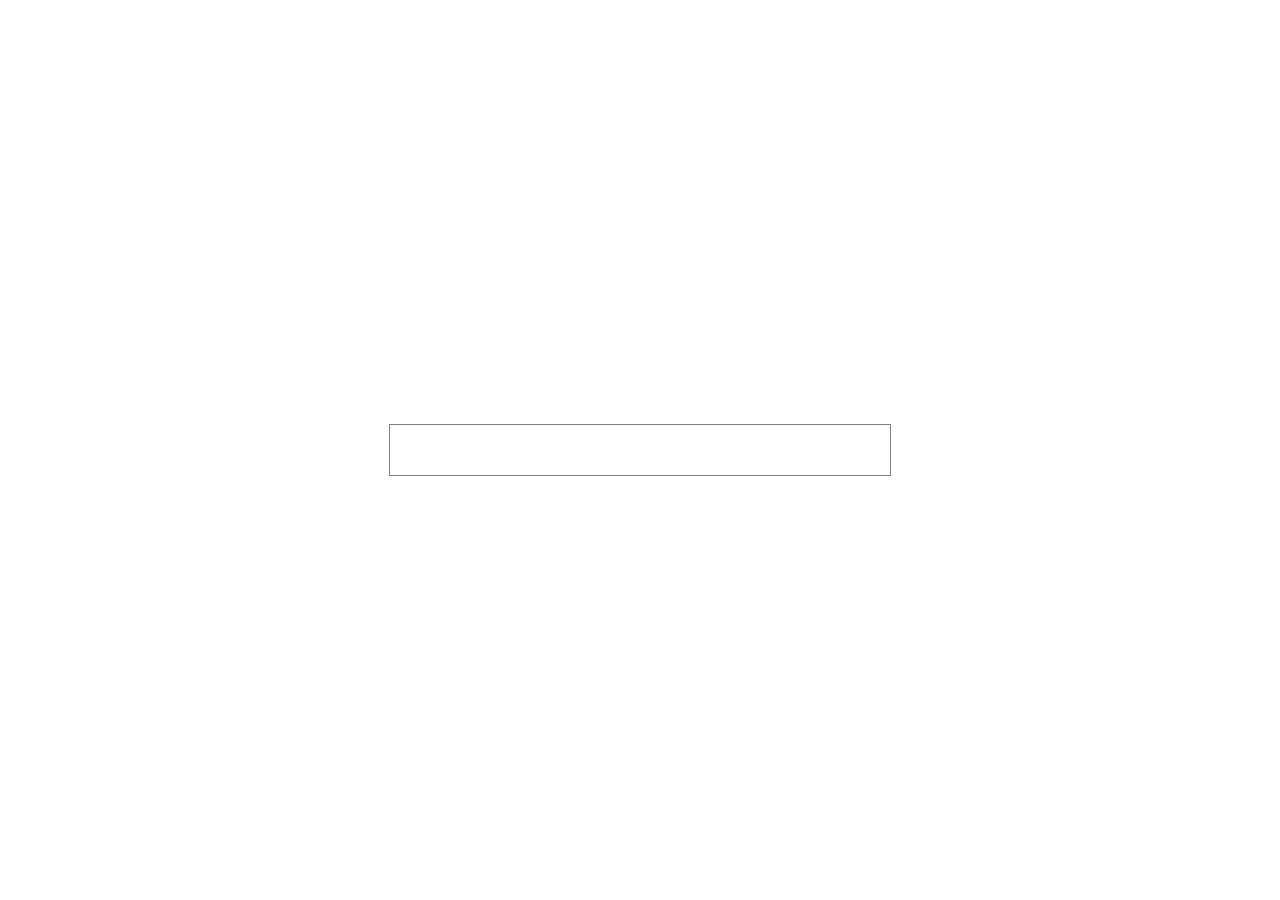
==== mathquill/index.html @ c5924783 "Add latex editor" ====
<!DOCTYPE html>
<html>
<head>

    <meta name="viewport" content="width=800">
    <title>MathQuill: Easily type math into your webapp</title>

    <script src="jq.js"></script>
    <script src="mathquill.js"></script>
    <link rel="stylesheet" href="mathquill.css">

    <style>
        #math-field {
            min-width: 500px;
            font-size: 36px;
            min-height: 50px;
            text-align: center;
            max-width: 90%;
        }

        html, body {
            margin: 0;
            padding: 0;
            height: 100%;
        }

        main {
            display: flex;
            height: 100%;
            align-items: center;
            justify-content: center;
        }

        @font-face {
            font-family: "Symbola";
            src: url("./Symbola.woff");
        }
    </style>
</head>
<body>

<main>
    <div id="example">
        <span id="math-field"></span>

        <script>
            var mathFieldSpan = document.getElementById('math-field');
            // var latexSpan = document.getElementById('latex');

            var MQ = MathQuill.getInterface(2); // for backcompat
            var mathField = MQ.MathField(mathFieldSpan, {
                spaceBehavesLikeTab: true, // configurable
                handlers: {
                    // edit: function() { // useful event handlers
                    //     latexSpan.textContent = mathField.latex(); // simple API
                    // }
                }
            });
        </script>
    </div>

</main>
</body>
</html>
---- mathquill/mathquill.css ----
/*
 * MathQuill master                http://mathquill.com
 * by Han, Jeanine, and Mary  maintainers@mathquill.com
 *
 * This Source Code Form is subject to the terms of the
 * Mozilla Public License, v. 2.0. If a copy of the MPL
 * was not distributed with this file, You can obtain
 * one at http://mozilla.org/MPL/2.0/.
 */
@font-face {
    font-family: Symbola;
    src: url(font/Symbola.eot);
    src: local("Symbola Regular"), local("Symbola"), url(font/Symbola.woff2) format("woff2"), url(font/Symbola.woff) format("woff"), url(font/Symbola.ttf) format("truetype"), url(font/Symbola.otf) format("opentype"), url(font/Symbola.svg#Symbola) format("svg");
}
.mq-editable-field {
    display: -moz-inline-box;
    display: inline-block;
}
.mq-editable-field .mq-cursor {
    border-left: 1px solid black;
    margin-left: -1px;
    position: relative;
    z-index: 1;
    padding: 0;
    display: -moz-inline-box;
    display: inline-block;
}
.mq-editable-field .mq-cursor.mq-blink {
    visibility: hidden;
}
.mq-editable-field,
.mq-math-mode .mq-editable-field {
    border: 1px solid gray;
}
.mq-editable-field.mq-focused,
.mq-math-mode .mq-editable-field.mq-focused {
    -webkit-box-shadow: #8bd 0 0 1px 2px, inset #6ae 0 0 2px 0;
    -moz-box-shadow: #8bd 0 0 1px 2px, inset #6ae 0 0 2px 0;
    box-shadow: #8bd 0 0 1px 2px, inset #6ae 0 0 2px 0;
    border-color: #709AC0;
    border-radius: 1px;
}
.mq-math-mode .mq-editable-field {
    margin: 1px;
}
.mq-editable-field .mq-latex-command-input {
    color: inherit;
    font-family: "Courier New", monospace;
    border: 1px solid gray;
    padding-right: 1px;
    margin-right: 1px;
    margin-left: 2px;
}
.mq-editable-field .mq-latex-command-input.mq-empty {
    background: transparent;
}
.mq-editable-field .mq-latex-command-input.mq-hasCursor {
    border-color: ActiveBorder;
}
.mq-editable-field.mq-empty:after,
.mq-editable-field.mq-text-mode:after,
.mq-math-mode .mq-empty:after {
    visibility: hidden;
    content: 'c';
}
.mq-editable-field .mq-cursor:only-child:after,
.mq-editable-field .mq-textarea + .mq-cursor:last-child:after {
    visibility: hidden;
    content: 'c';
}
.mq-editable-field .mq-text-mode .mq-cursor:only-child:after {
    content: '';
}
.mq-editable-field.mq-text-mode {
    overflow-x: auto;
    overflow-y: hidden;
}
.mq-root-block,
.mq-math-mode .mq-root-block {
    display: -moz-inline-box;
    display: inline-block;
    width: 100%;
    padding: 2px;
    -webkit-box-sizing: border-box;
    -moz-box-sizing: border-box;
    box-sizing: border-box;
    white-space: nowrap;
    overflow: hidden;
    vertical-align: middle;
}
.mq-math-mode {
    font-variant: normal;
    font-weight: normal;
    font-style: normal;
    font-size: 115%;
    line-height: 1;
    display: -moz-inline-box;
    display: inline-block;
}
.mq-math-mode .mq-non-leaf,
.mq-math-mode .mq-scaled {
    display: -moz-inline-box;
    display: inline-block;
}
.mq-math-mode var,
.mq-math-mode .mq-text-mode,
.mq-math-mode .mq-nonSymbola {
    font-family: "Times New Roman", Symbola, serif;
    line-height: .9;
}
.mq-math-mode * {
    font-size: inherit;
    line-height: inherit;
    margin: 0;
    padding: 0;
    border-color: black;
    -webkit-user-select: none;
    -moz-user-select: none;
    user-select: none;
    box-sizing: border-box;
}
.mq-math-mode .mq-empty {
    background: #ccc;
}
.mq-math-mode .mq-empty.mq-root-block {
    background: transparent;
}
.mq-math-mode.mq-empty {
    background: transparent;
}
.mq-math-mode .mq-text-mode {
    display: inline-block;
}
.mq-math-mode .mq-text-mode.mq-hasCursor {
    box-shadow: inset darkgray 0 .1em .2em;
    padding: 0 .1em;
    margin: 0 -0.1em;
    min-width: 1ex;
}
.mq-math-mode .mq-font {
    font: 1em "Times New Roman", Symbola, serif;
}
.mq-math-mode .mq-font * {
    font-family: inherit;
    font-style: inherit;
}
.mq-math-mode b,
.mq-math-mode b.mq-font {
    font-weight: bolder;
}
.mq-math-mode var,
.mq-math-mode i,
.mq-math-mode i.mq-font {
    font-style: italic;
}
.mq-math-mode var.mq-f {
    margin-right: 0.2em;
    margin-left: 0.1em;
}
.mq-math-mode .mq-roman var.mq-f {
    margin: 0;
}
.mq-math-mode big {
    font-size: 125%;
}
.mq-math-mode .mq-roman {
    font-style: normal;
}
.mq-math-mode .mq-sans-serif {
    font-family: sans-serif, Symbola, serif;
}
.mq-math-mode .mq-monospace {
    font-family: monospace, Symbola, serif;
}
.mq-math-mode .mq-overline {
    border-top: 1px solid black;
    margin-top: 1px;
}
.mq-math-mode .mq-underline {
    border-bottom: 1px solid black;
    margin-bottom: 1px;
}
.mq-math-mode .mq-binary-operator {
    padding: 0 0.2em;
    display: -moz-inline-box;
    display: inline-block;
}
.mq-math-mode .mq-supsub {
    font-size: 90%;
    vertical-align: -0.5em;
}
.mq-math-mode .mq-supsub.mq-limit {
    font-size: 80%;
    vertical-align: -0.4em;
}
.mq-math-mode .mq-supsub.mq-sup-only {
    vertical-align: .5em;
}
.mq-math-mode .mq-supsub.mq-sup-only .mq-sup {
    display: inline-block;
    vertical-align: text-bottom;
}
.mq-math-mode .mq-supsub .mq-sup {
    display: block;
}
.mq-math-mode .mq-supsub .mq-sub {
    display: block;
    float: left;
}
.mq-math-mode .mq-supsub.mq-limit .mq-sub {
    margin-left: -0.25em;
}
.mq-math-mode .mq-supsub .mq-binary-operator {
    padding: 0 .1em;
}
.mq-math-mode .mq-supsub .mq-fraction {
    font-size: 70%;
}
.mq-math-mode sup.mq-nthroot {
    font-size: 80%;
    vertical-align: 0.8em;
    margin-right: -0.6em;
    margin-left: .2em;
    min-width: .5em;
}
.mq-math-mode .mq-paren {
    padding: 0 .1em;
    vertical-align: top;
    -webkit-transform-origin: center .06em;
    -moz-transform-origin: center .06em;
    -ms-transform-origin: center .06em;
    -o-transform-origin: center .06em;
    transform-origin: center .06em;
}
.mq-math-mode .mq-paren.mq-ghost {
    color: silver;
}
.mq-math-mode .mq-paren + span {
    margin-top: .1em;
    margin-bottom: .1em;
}
.mq-math-mode .mq-array {
    vertical-align: middle;
    text-align: center;
}
.mq-math-mode .mq-array > span {
    display: block;
}
.mq-math-mode .mq-operator-name {
    font-family: Symbola, "Times New Roman", serif;
    line-height: .9;
    font-style: normal;
}
.mq-math-mode var.mq-operator-name.mq-first {
    padding-left: .2em;
}
.mq-math-mode var.mq-operator-name.mq-last {
    padding-right: .2em;
}
.mq-math-mode .mq-fraction {
    font-size: 90%;
    text-align: center;
    vertical-align: -0.4em;
    padding: 0 .2em;
}
.mq-math-mode .mq-fraction,
.mq-math-mode .mq-large-operator,
.mq-math-mode x:-moz-any-link {
    display: -moz-groupbox;
}
.mq-math-mode .mq-fraction,
.mq-math-mode .mq-large-operator,
.mq-math-mode x:-moz-any-link,
.mq-math-mode x:default {
    display: inline-block;
}
.mq-math-mode .mq-numerator,
.mq-math-mode .mq-denominator {
    display: block;
}
.mq-math-mode .mq-numerator {
    padding: 0 0.1em;
}
.mq-math-mode .mq-denominator {
    border-top: 1px solid;
    float: right;
    width: 100%;
    padding: 0.1em;
}
.mq-math-mode .mq-sqrt-prefix {
    padding-top: 0;
    position: relative;
    top: 0.1em;
    vertical-align: top;
    -webkit-transform-origin: top;
    -moz-transform-origin: top;
    -ms-transform-origin: top;
    -o-transform-origin: top;
    transform-origin: top;
}
.mq-math-mode .mq-sqrt-stem {
    border-top: 1px solid;
    margin-top: 1px;
    padding-left: .15em;
    padding-right: .2em;
    margin-right: .1em;
    padding-top: 1px;
}
.mq-math-mode .mq-vector-prefix {
    display: block;
    text-align: center;
    line-height: .25em;
    margin-bottom: -0.1em;
    font-size: 0.75em;
}
.mq-math-mode .mq-vector-stem {
    display: block;
}
.mq-math-mode .mq-large-operator {
    text-align: center;
}
.mq-math-mode .mq-large-operator .mq-from,
.mq-math-mode .mq-large-operator big,
.mq-math-mode .mq-large-operator .mq-to {
    display: block;
}
.mq-math-mode .mq-large-operator .mq-from,
.mq-math-mode .mq-large-operator .mq-to {
    font-size: 80%;
}
.mq-math-mode .mq-large-operator .mq-from {
    float: right;
    /* take out of normal flow to manipulate baseline */
    width: 100%;
}
.mq-math-mode,
.mq-math-mode .mq-editable-field {
    cursor: text;
    font-family: Symbola, "Times New Roman", serif;
}
.mq-math-mode .mq-overarrow {
    border-top: 1px solid black;
    margin-top: 1px;
    padding-top: 0.2em;
}
.mq-math-mode .mq-overarrow:before {
    display: block;
    position: relative;
    top: -0.34em;
    font-size: 0.5em;
    line-height: 0em;
    content: '\27A4';
    text-align: right;
}
.mq-math-mode .mq-overarrow.mq-arrow-left:before {
    -moz-transform: scaleX(-1);
    -o-transform: scaleX(-1);
    -webkit-transform: scaleX(-1);
    transform: scaleX(-1);
    filter: FlipH;
    -ms-filter: "FlipH";
}
.mq-math-mode .mq-selection,
.mq-editable-field .mq-selection,
.mq-math-mode .mq-selection .mq-non-leaf,
.mq-editable-field .mq-selection .mq-non-leaf,
.mq-math-mode .mq-selection .mq-scaled,
.mq-editable-field .mq-selection .mq-scaled {
    background: #B4D5FE !important;
    background: Highlight !important;
    color: HighlightText;
    border-color: HighlightText;
}
.mq-math-mode .mq-selection .mq-matrixed,
.mq-editable-field .mq-selection .mq-matrixed {
    background: #39F !important;
}
.mq-math-mode .mq-selection .mq-matrixed-container,
.mq-editable-field .mq-selection .mq-matrixed-container {
    filter: progid:DXImageTransform.Microsoft.Chroma(color='#3399FF') !important;
}
.mq-math-mode .mq-selection.mq-blur,
.mq-editable-field .mq-selection.mq-blur,
.mq-math-mode .mq-selection.mq-blur .mq-non-leaf,
.mq-editable-field .mq-selection.mq-blur .mq-non-leaf,
.mq-math-mode .mq-selection.mq-blur .mq-scaled,
.mq-editable-field .mq-selection.mq-blur .mq-scaled,
.mq-math-mode .mq-selection.mq-blur .mq-matrixed,
.mq-editable-field .mq-selection.mq-blur .mq-matrixed {
    background: #D4D4D4 !important;
    color: black;
    border-color: black;
}
.mq-math-mode .mq-selection.mq-blur .mq-matrixed-container,
.mq-editable-field .mq-selection.mq-blur .mq-matrixed-container {
    filter: progid:DXImageTransform.Microsoft.Chroma(color='#D4D4D4') !important;
}
.mq-editable-field .mq-textarea,
.mq-math-mode .mq-textarea {
    position: relative;
    -webkit-user-select: text;
    -moz-user-select: text;
    user-select: text;
}
.mq-editable-field .mq-textarea *,
.mq-math-mode .mq-textarea *,
.mq-editable-field .mq-selectable,
.mq-math-mode .mq-selectable {
    -webkit-user-select: text;
    -moz-user-select: text;
    user-select: text;
    position: absolute;
    clip: rect(1em 1em 1em 1em);
    -webkit-transform: scale(0);
    -moz-transform: scale(0);
    -ms-transform: scale(0);
    -o-transform: scale(0);
    transform: scale(0);
    resize: none;
    width: 1px;
    height: 1px;
}
.mq-math-mode .mq-matrixed {
    background: white;
    display: -moz-inline-box;
    display: inline-block;
}
.mq-math-mode .mq-matrixed-container {
    filter: progid:DXImageTransform.Microsoft.Chroma(color='white');
    margin-top: -0.1em;
}
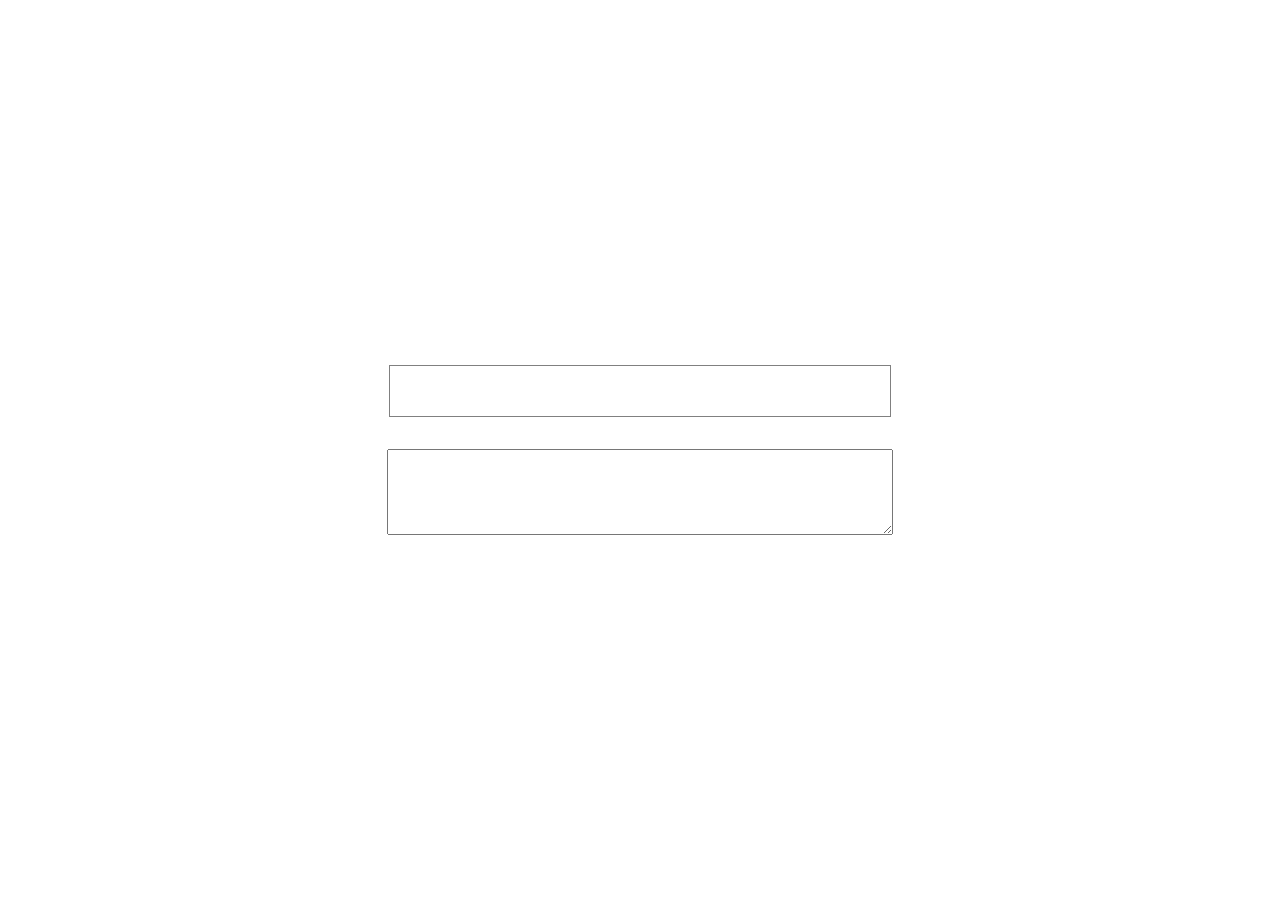
==== commit c0cdf43f: "Add latex slash converter" ====
--- a/mathquill/index.html
+++ b/mathquill/index.html
@@ -5,7 +5,7 @@
     <meta name="viewport" content="width=800">
     <title>MathQuill: Easily type math into your webapp</title>
 
-    <script src="jq.js"></script>
+    <script src="../libs/jquery.js"></script>
     <script src="mathquill.js"></script>
     <link rel="stylesheet" href="mathquill.css">
 
@@ -29,11 +29,19 @@
             height: 100%;
             align-items: center;
             justify-content: center;
+            flex-direction: column;
         }
 
         @font-face {
             font-family: "Symbola";
             src: url("./Symbola.woff");
+        }
+
+        .convert-format {
+            display: block;
+            margin-top: 2rem;
+            width: 500px;
+            height: 80px;
         }
     </style>
 </head>
@@ -59,6 +67,20 @@
         </script>
     </div>
 
+    <textarea class="convert-format"></textarea>
+
+    <script>
+        const textHolder = document.querySelector(".convert-format");
+        textHolder.addEventListener("input", e => {
+            const converted = textHolder.value.replaceAll("\\", '\\\\');
+            textHolder.value = converted;
+            textHolder.select();
+            document.execCommand("copy");
+
+        });
+    </script>
+
+
 </main>
 </body>
 </html>
